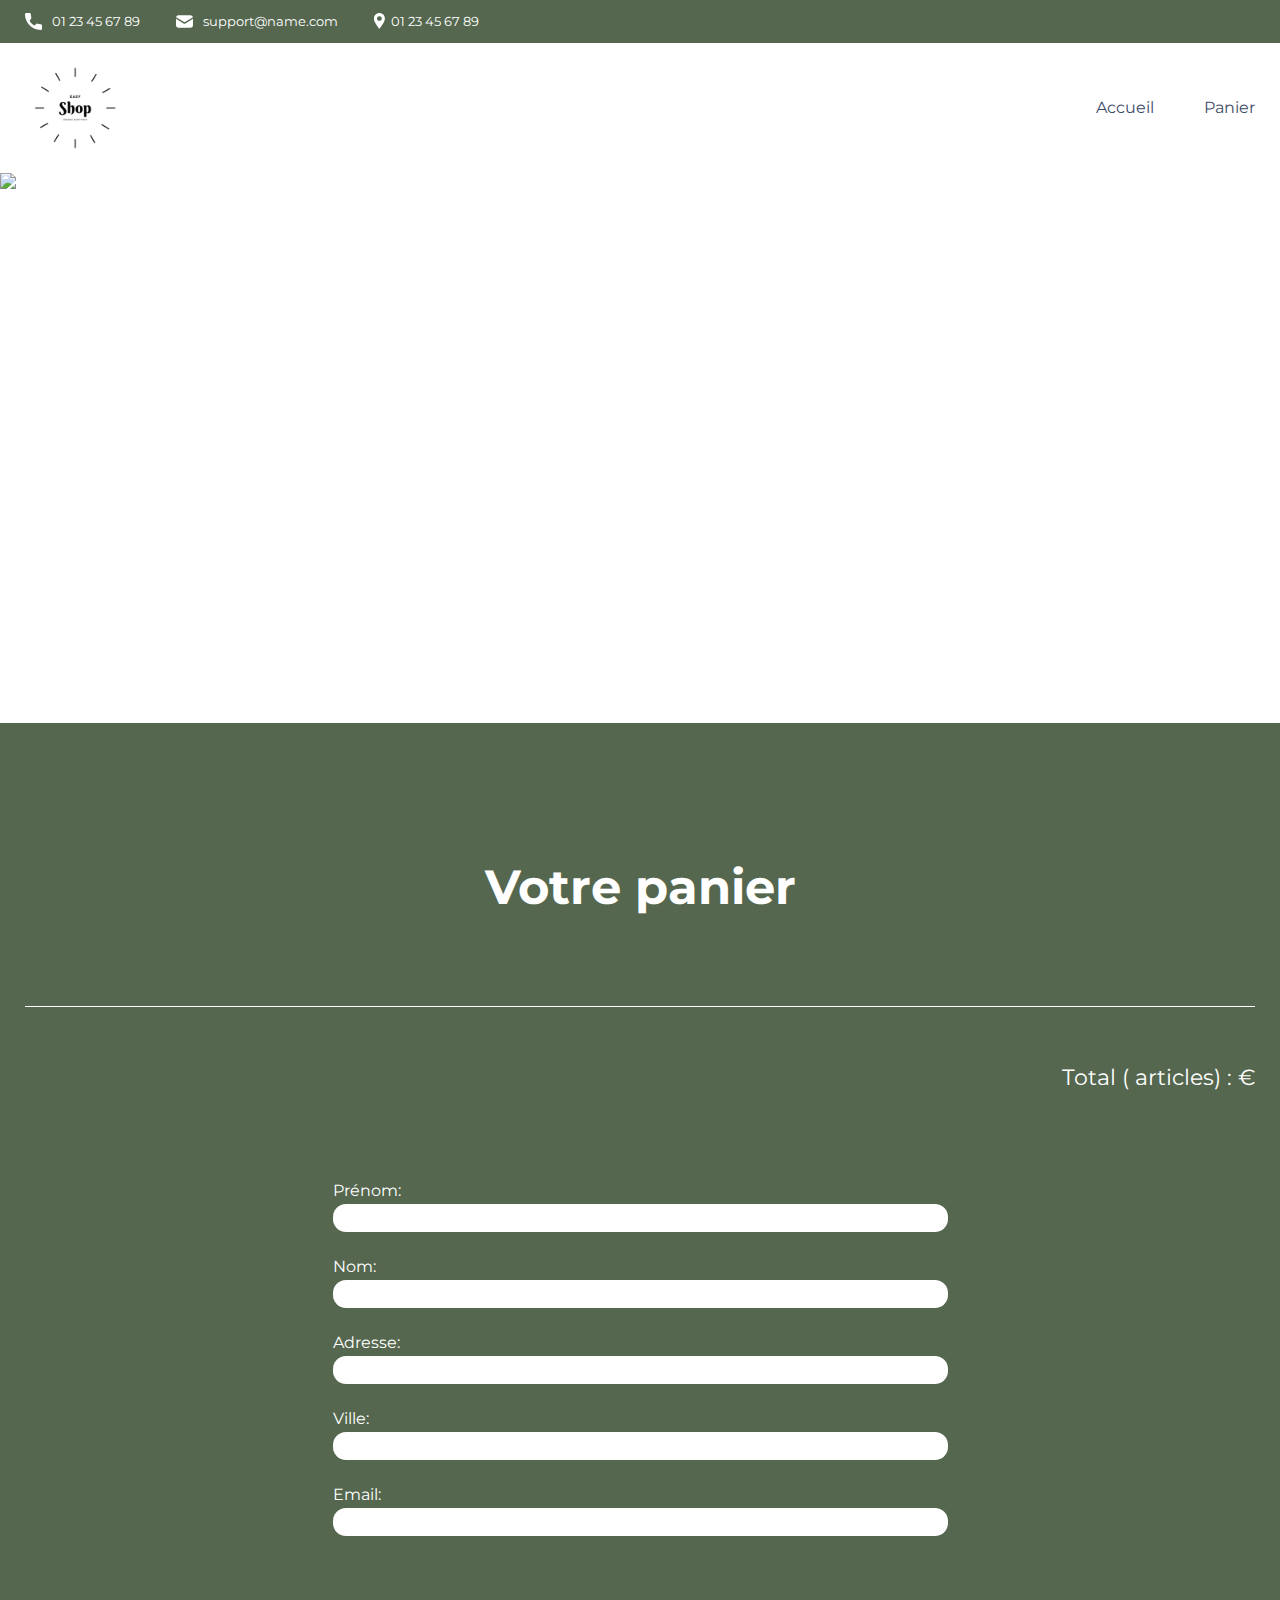
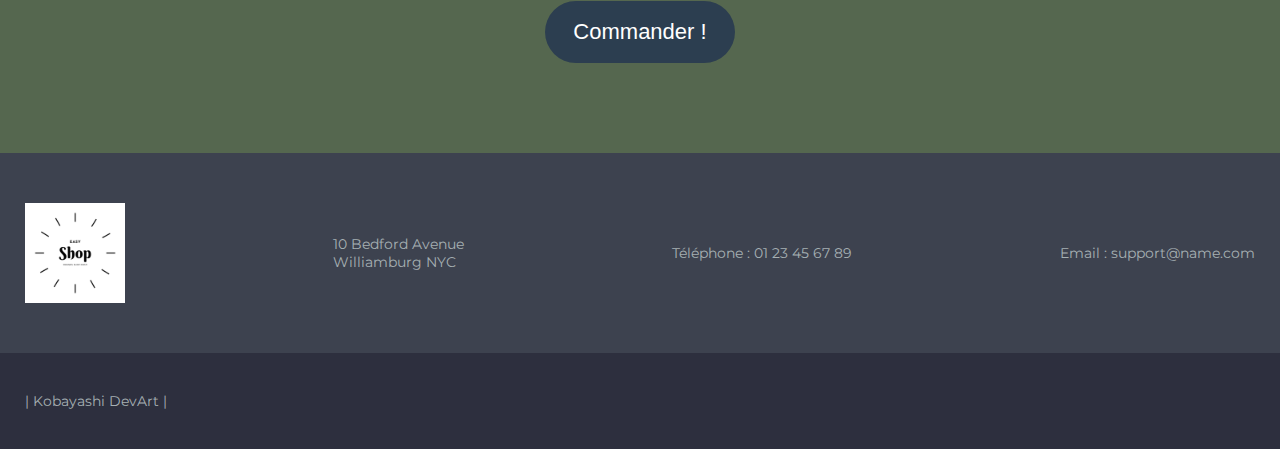
==== front/html/cart.html @ f3d1b390 "first commit" ====
<!DOCTYPE html>
<html lang="fr">
    <head>
        <title>Cart</title>

        <meta charset="utf-8" />
        <meta name="description" content="Plateforme incroyable de e-commerce" />

        <link rel="preconnect" href="https://fonts.googleapis.com" />
        <link rel="preconnect" href="https://fonts.gstatic.com" crossorigin />
        <link
            href="https://fonts.googleapis.com/css2?family=Montserrat:wght@100;200;300;400;500;600;700;800;900&display=swap"
            rel="stylesheet"
        />
        <link href="../css/style.css" rel="stylesheet" />
        <link href="../css/cart.css" rel="stylesheet" />

        <meta name="viewport" content="width=device-width, initial-scale=1" />
    </head>

    <body>
        <header>
            <div class="limitedWidthBlockContainer informations">
                <div class="limitedWidthBlock">
                    <ul>
                        <li>
                            <img
                                src="../images/icons/phone.svg"
                                alt="logo de téléphone"
                                class="informations__phone"
                            />01 23 45 67 89
                        </li>
                        <li>
                            <img
                                src="../images/icons/mail.svg"
                                alt="logo d'une enveloppe"
                                class="informations__mail"
                            />support@name.com
                        </li>
                        <li>
                            <img
                                src="../images/icons/adress.svg"
                                alt="logo d'un point de géolocalisation"
                                class="informations__address"
                            />01 23 45 67 89
                        </li>
                    </ul>
                </div>
            </div>
            <div class="limitedWidthBlockContainer menu">
                <div class="limitedWidthBlock">
                    <a href="./index.html">
                        <img class="logo" src="../images/Easy.png" alt="Logo de l'entreprise" />
                    </a>
                    <nav>
                        <ul>
                            <a href="./index.html"><li>Accueil</li></a>
                            <a href="./cart.html"><li>Panier</li></a>
                        </ul>
                    </nav>
                </div>
            </div>
            <img class="banniere" src="../images/banniere.png" alt="Baniere" />
        </header>

        <main class="limitedWidthBlockContainer">
            <div class="limitedWidthBlock" id="limitedWidthBlock">
                <div class="cartAndFormContainer" id="cartAndFormContainer">
                    <h1>Votre panier</h1>
                    <section class="cart">
                        <section id="cart__items">
                            <!--  <article class="cart__item" data-id="{product-ID}" data-color="{product-color}">
                <div class="cart__item__img">
                  <img src="../images/product01.jpg" alt="Photographie d'un canapé">
                </div>
                <div class="cart__item__content">
                  <div class="cart__item__content__description">
                    <h2>Nom du produit</h2>
                    <p>Vert</p>
                    <p>42,00 €</p>
                  </div>
                  <div class="cart__item__content__settings">
                    <div class="cart__item__content__settings__quantity">
                      <p>Qté : </p>
                      <input type="number" class="itemQuantity" name="itemQuantity" min="1" max="100" value="42">
                    </div>
                    <div class="cart__item__content__settings__delete">
                      <p class="deleteItem">Supprimer</p>
                    </div>
                  </div>
                </div>
              </article> -->
                        </section>
                        <div class="cart__price">
                            <p>
                                Total (<span id="totalQuantity"><!-- 2 --></span> articles) :
                                <span id="totalPrice"><!-- 84,00 --></span> €
                            </p>
                        </div>
                        <div class="cart__order">
                            <form method="get" class="cart__order__form">
                                <div class="cart__order__form__question">
                                    <label for="firstName">Prénom: </label>
                                    <input type="text" name="firstName" id="firstName" required />
                                    <p id="firstNameErrorMsg"><!-- ci est un message d'erreur --></p>
                                </div>
                                <div class="cart__order__form__question">
                                    <label for="lastName">Nom: </label>
                                    <input type="text" name="lastName" id="lastName" required />
                                    <p id="lastNameErrorMsg"></p>
                                </div>
                                <div class="cart__order__form__question">
                                    <label for="address">Adresse: </label>
                                    <input type="text" name="address" id="address" required />
                                    <p id="addressErrorMsg"></p>
                                </div>
                                <div class="cart__order__form__question">
                                    <label for="city">Ville: </label>
                                    <input type="text" name="city" id="city" required />
                                    <p id="cityErrorMsg"></p>
                                </div>
                                <div class="cart__order__form__question">
                                    <label for="email">Email: </label>
                                    <input type="email" name="email" id="email" required />
                                    <p id="emailErrorMsg"></p>
                                </div>
                                <div class="cart__order__form__submit">
                                    <input type="submit" value="Commander !" id="order" />
                                </div>
                            </form>
                        </div>
                    </section>
                </div>
            </div>
        </main>

        <footer>
            <div class="limitedWidthBlockContainer footerMain">
                <div class="limitedWidthBlock">
                    <div>
                        <img class="logo" src="../images/Easy.png" alt="Logo de l'entreprise" />
                    </div>
                    <div>
                        <p>
                            10 Bedford Avenue <br />
                            Williamburg NYC
                        </p>
                    </div>
                    <div>
                        <p>Téléphone : 01 23 45 67 89</p>
                    </div>
                    <div>
                        <p>Email : support@name.com</p>
                    </div>
                </div>
            </div>
            <div class="limitedWidthBlockContainer footerSecondary">
                <div class="limitedWidthBlock">
                    <p>| Kobayashi DevArt |</p>
                </div>
            </div>
        </footer>
        <script src="../js/cart.js"></script>
    </body>
</html>
---- front/css/style.css ----
/*********/
/*GENERAL*/
/*********/

body {
	font-family: 'Montserrat', sans-serif;
	margin: 0;
	color: white;
	min-width: 300px;
}
h1 {
	font-size: 48px;
	font-weight: 700;
	margin-top: 135px;
	text-align: center;
}
h2 {
	font-weight: 400;
	margin-bottom: 60px;
	text-align: center;
}
.logo {
	height: 100px;
}

/*maxwidth + centering*/
.limitedWidthBlockContainer {
	display: flex;
	justify-content: center;
}
.limitedWidthBlock {
	width: 100%;
	max-width: 1400px;
	padding: 0 25px;
}

/*Colors*/
:root {
	--main-color: #55674f;
	--secondary-color: #2c3e50;
	--text-color: #3d4c68;
	--footer-text-color: #a6b0b3; 
	--footer-main-color: #3d424f; 
	--footer-secondary-color: #2d2f3e;
	/*background-color: var(--main-color);*/
}




/********/
/*Header*/
/********/

/*informations*/
.informations {
	font-size: 13px;
	background-color: var(--main-color);
}
.informations img {
	height: 17px;
}
.informations ul {
	display: flex;
	padding-left: 0;
}
.informations ul li {
	display: flex;
	list-style: none;
	margin-right: 36px;
}
.informations__phone,
.informations__mail {
	margin-right: 10px;
}

/*menu*/
.menu {
	background-color: white;
}
.menu .limitedWidthBlock {
	display: flex;
	justify-content: space-between;
}
.menu a {
	display: flex;
	align-items: center;
	text-decoration: none;
}
.menu nav {
	display: flex;
}
.menu nav ul {
	display: flex;
	margin: 0;
	line-height: 130px;
}
.menu nav ul li {
	list-style: none;
	margin-left: 50px;
	color: var(--text-color);
}
.menu nav ul li:hover {
	font-weight: 600;
	color: #3498db !important;
}

/*banniere*/
.banniere {
	width: 100%;
	height: 550px;
	object-fit: cover;
	display: flex;
}




/******/
/*Main*/
/******/

main {
	background-color: var(--main-color);
}

/*items*/
.items {
	margin-bottom: 135px;
	display: flex;
	justify-content: space-around;
	flex-wrap: wrap;
}
.items a {
	width: 21%;
	text-decoration: none;
	color: unset;
}
.items a:hover article {
	box-shadow: rgba(42, 18, 206, 0.9) 0 0 22px 6px;
}
.items article {
	background-color: var(--secondary-color);
	display: flex;
	flex-direction: column;
	align-items: center;
	margin-bottom: 40px;
	padding-top: 25px;
	width: 100%;
	border-radius: 10px;
}
.items article img {
	width: 160px;
	height: 160px;
	object-fit: cover;
	border-radius: 10px;
}
.items article h3 {
	font-size: 22px;
	font-weight: 700;
	text-align: center;
	text-transform: uppercase;
}
.items article p {
	text-align: center;
	padding-left: 23px;
	padding-right: 23px;
	box-sizing: border-box;
	overflow: hidden;
	text-overflow: ellipsis;

	display: -webkit-box;
	-webkit-line-clamp: 3;
	-webkit-box-orient: vertical;
	white-space: normal;
}




/********/
/*Footer*/
/********/

footer {
	color: var(--footer-text-color);
	display: flex;
	flex-direction: column;
	font-size: 14px;
}
footer .footerMain,
footer .footerSecondary {
	width: 100%;
}

/*footerMain*/
.footerMain {
	background-color: var(--footer-main-color);
	padding: 50px 0;
}
.footerMain .limitedWidthBlock {
	display: flex;
	justify-content: space-between;
}
.footerMain .limitedWidthBlock div {
	display: flex;
	align-items: center;
}

/*footerSecondary*/
.footerSecondary {
	background-color: var(--footer-secondary-color);
	padding: 25px 0;
}




/***************/
/*Media queries*/
/***************/

@media (max-width: 991.98px) {
	.informations ul {
		display: flex;
		justify-content: space-around;
	}
	.items a {
		width: 42%;
	}
	.footerMain .limitedWidthBlock {
		display: flex;
		flex-direction: column;
		align-items: center;
	}
	.footerSecondary .limitedWidthBlock p {
		text-align: center;
	}
}

@media (max-width: 575.98px) { 
	.informations ul {
		flex-direction: column;
		align-items: center;
	}
	.informations ul li{
		margin-bottom: 14px;
		margin-right: 0;
	}
	.menu .limitedWidthBlock {
		display: flex;
		flex-direction: column;
		align-items: center;
	}
	.logo {
		margin-top: 20px;
	}
	.menu nav ul {
		padding: 0;
		line-height: 80px;
	}
	.menu nav ul a:first-child li {
		margin-left: 0;
	}
	.items a {
		width: 75%;
	}
}
---- front/css/cart.css ----
/*********/
/*GENERAL*/
/*********/

main {
	padding-bottom: 90px;
}
h1 {
	margin-bottom: 90px;
}
h2 {
	text-align: start;
}

/************/
/*Cart Items*/
/************/
.cart__item {
	display: flex;
	justify-content: space-around;
	border-top: 1px solid white;
	padding-top: 35px;
	margin-bottom: 30px;
}
.cart__item__img {
	width: 25%;
}
.cart__item__img img {
	width: 100%;
	border-radius: 25px;
}
.cart__item__content {
	width: 50%;
	display: flex;
	flex-direction: column;
	justify-content: space-between;
}
.cart__item__content__titlePrice {
	display: flex;
	justify-content: space-between;
}
.cart__item__content__titlePrice h2,
.cart__item__content__titlePrice p {
	margin: 0;
}
.cart__item__content__settings p {
	margin: 0;
}
.cart__item__content__settings input {
	color: var(--footer-secondary-color);
	font-family: 'Montserrat', sans-serif;
	font-size: 14px;
	border-radius: 20px;
	border: 1px solid #767676;
	text-align: center;
	text-align-last: center;
}
.cart__item__content__settings input:focus {
	outline: none;
}
.cart__item__content__settings__quantity {
	display: flex;
}
.cart__item__content__settings__quantity p {
	margin-right: 10px;
	display: flex;
}
.cart__item__content__settings__delete p {
	display: inline;
}
.cart__item__content__settings__delete p:hover {
	cursor: pointer;
	font-weight: 700;
}

/*******/
/*Price*/
/*******/
.cart__price {
	border-top: 1px solid white;
	padding-top: 35px;
}
.cart__price p {
	text-align: end;
	font-size: 22px;
}

/*******/
/*Order*/
/*******/
.cart__order {
	display: flex;
	justify-content: center;
	margin-top: 90px;
}
.cart__order__form {
	width: 50%;
}
.cart__order__form__question {
	display: flex;
	flex-direction: column;
	margin-bottom: 25px;
}
.cart__order__form__question input {
	border-radius: 13px;
	border: 0;
	height: 26px;
	margin-top: 4px;
}
.cart__order__form__question input:focus {
	outline: none;
}
.cart__order__form__question p {
	margin: 0;
	color: #fbbcbc;
	font-size: 15px;
	margin-left: 8px;
}
.cart__order__form__submit {
	display: flex;
	justify-content: center;
}
.cart__order__form__submit input {
	font-size: 22px;
	border-radius: 40px;
	border: 0;
	background-color: var(--secondary-color);
	color: white;
	padding: 18px 28px;
	cursor: pointer;
	margin-top: 40px;
}
.cart__order__form__submit input:hover {
	box-shadow: rgb(42 18 206 / 90%) 0 0 22px 6px;
}



/***************/
/*Media queries*/
/***************/

@media (max-width: 991.98px) {
	.cart__item__content__titlePrice {
		flex-direction: column;
	}
}

@media (max-width: 575.98px) { 
	.cart__item {
		flex-direction: column;
		align-items: center;
	}
	.cart__item__img {
		width: 50%;
	}
	.cart__item__content {
		width: 90%;
	}
	.cart__item__content__titlePrice {
		margin-bottom: 20px;
	}
	.cart__price p {
		text-align: center;
	}
	.cart__order {
		justify-content: center;
	}
	.cart__order__form {
		width: 75%;
	}
}
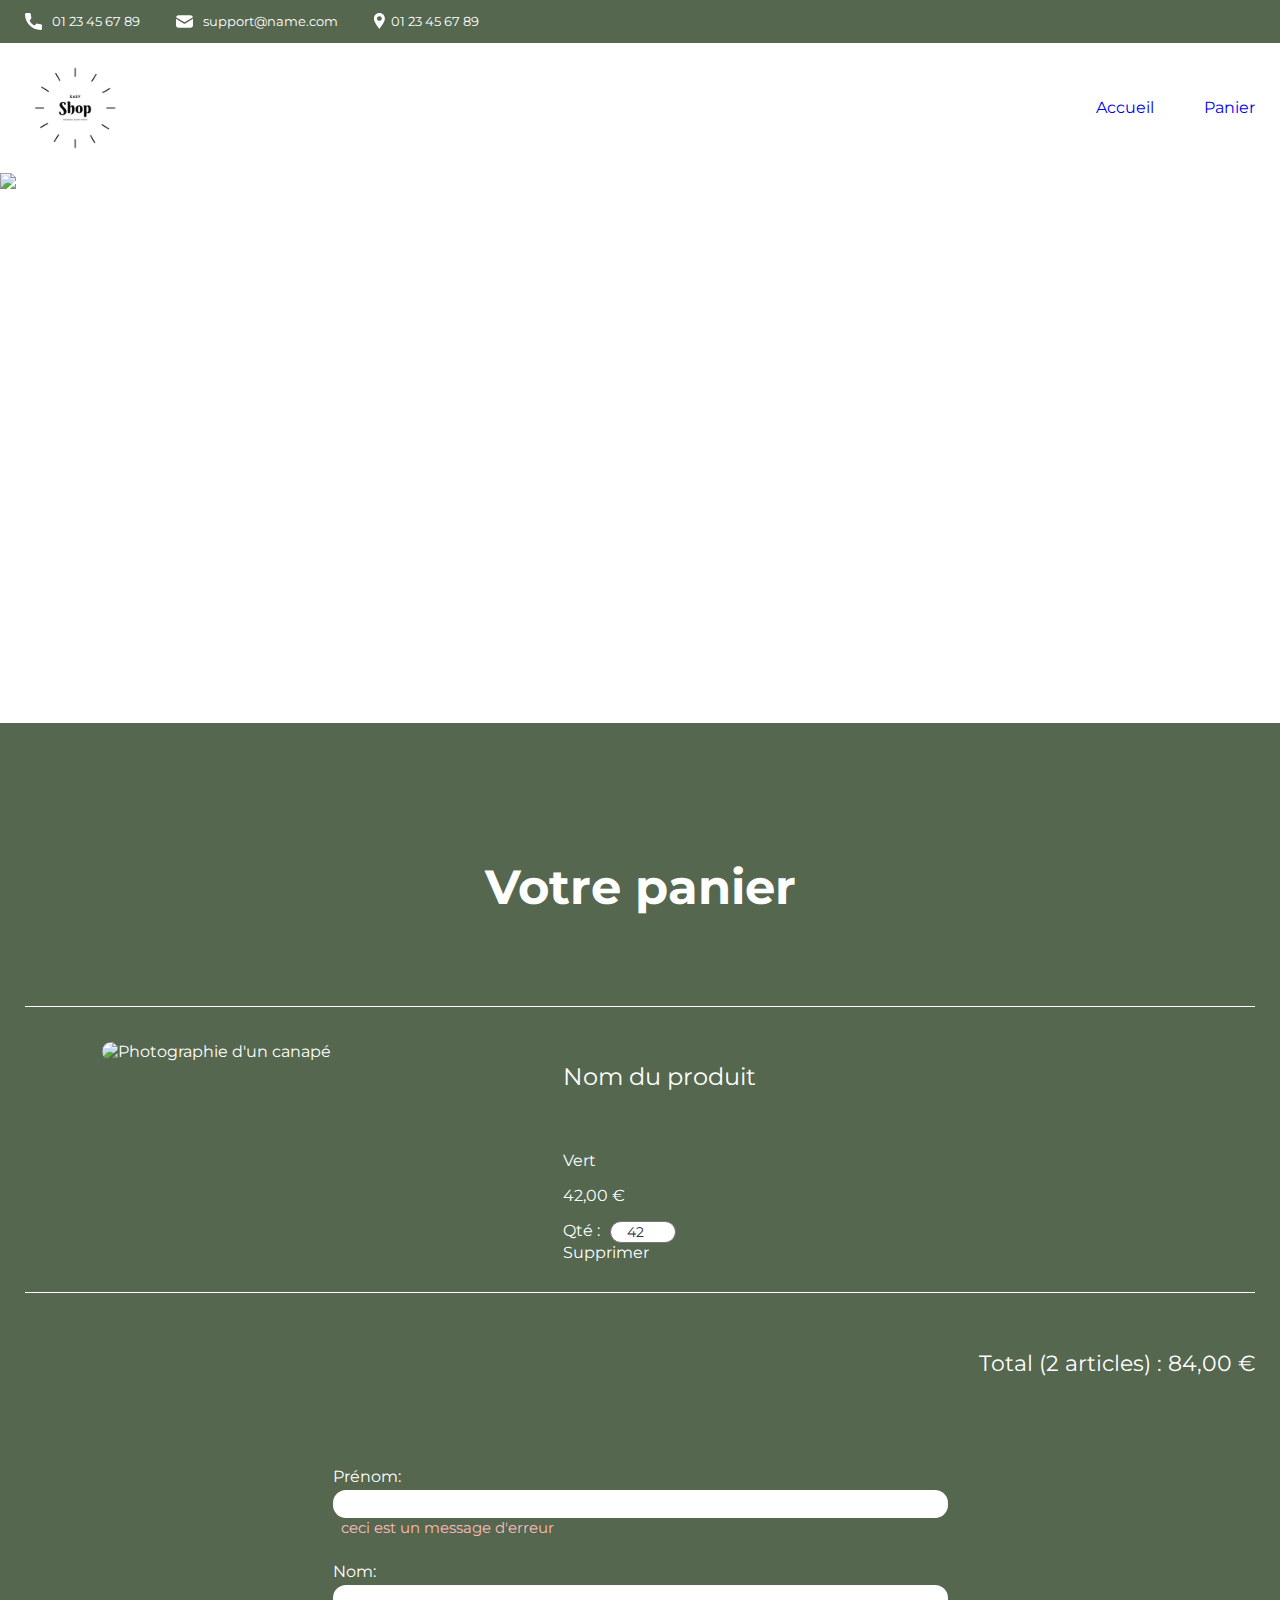
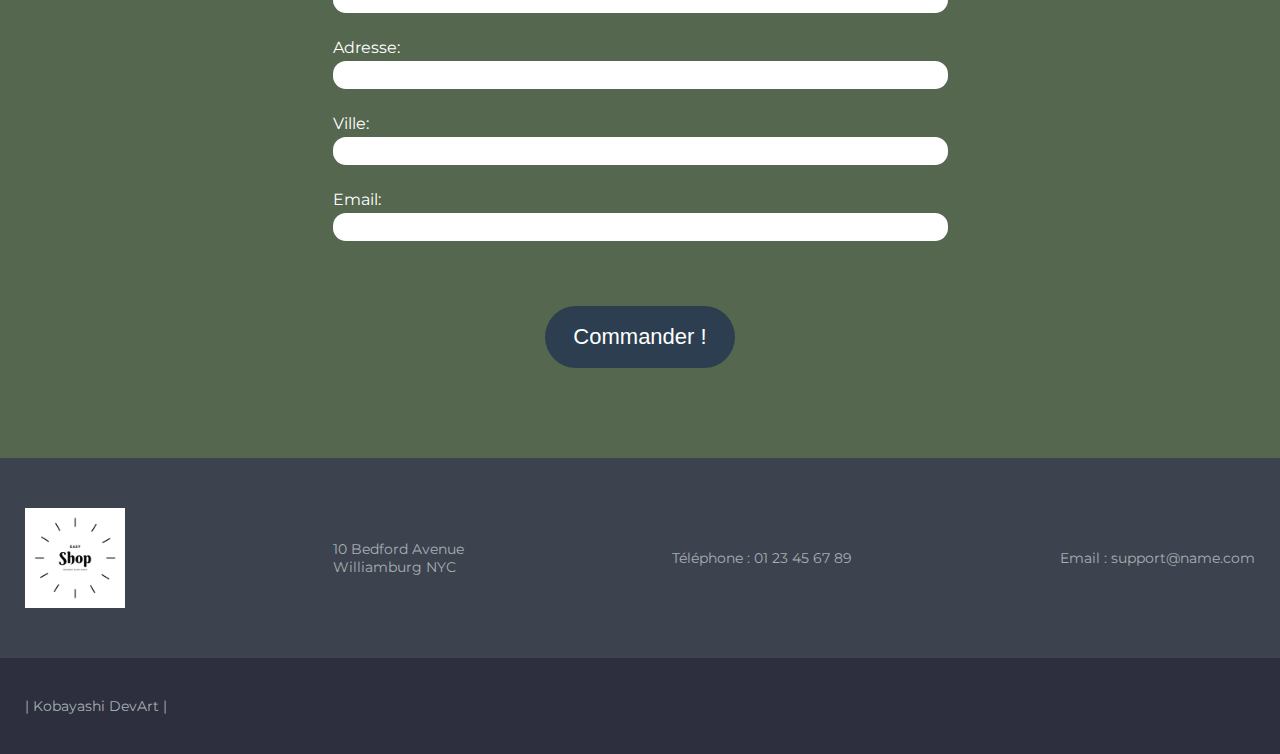
==== commit e4dace2e: "fix: make W3C valid" ====
--- a/front/html/cart.html
+++ b/front/html/cart.html
@@ -1,165 +1,156 @@
 <!DOCTYPE html>
 <html lang="fr">
-    <head>
-        <title>Cart</title>
 
-        <meta charset="utf-8" />
-        <meta name="description" content="Plateforme incroyable de e-commerce" />
+<head>
+  <title>Cart</title>
 
-        <link rel="preconnect" href="https://fonts.googleapis.com" />
-        <link rel="preconnect" href="https://fonts.gstatic.com" crossorigin />
-        <link
-            href="https://fonts.googleapis.com/css2?family=Montserrat:wght@100;200;300;400;500;600;700;800;900&display=swap"
-            rel="stylesheet"
-        />
-        <link href="../css/style.css" rel="stylesheet" />
-        <link href="../css/cart.css" rel="stylesheet" />
+  <meta charset="utf-8">
+  <meta name="description" content="Plateforme incroyable de e-commerce">
 
-        <meta name="viewport" content="width=device-width, initial-scale=1" />
-    </head>
+  <link rel="preconnect" href="https://fonts.googleapis.com">
+  <link rel="preconnect" href="https://fonts.gstatic.com" crossorigin>
+  <link href="https://fonts.googleapis.com/css2?family=Montserrat:wght@100;200;300;400;500;600;700;800;900&display=swap"
+    rel="stylesheet">
+  <link href="../css/style.css" rel="stylesheet">
+  <link href="../css/cart.css" rel="stylesheet">
 
-    <body>
-        <header>
-            <div class="limitedWidthBlockContainer informations">
-                <div class="limitedWidthBlock">
-                    <ul>
-                        <li>
-                            <img
-                                src="../images/icons/phone.svg"
-                                alt="logo de téléphone"
-                                class="informations__phone"
-                            />01 23 45 67 89
-                        </li>
-                        <li>
-                            <img
-                                src="../images/icons/mail.svg"
-                                alt="logo d'une enveloppe"
-                                class="informations__mail"
-                            />support@name.com
-                        </li>
-                        <li>
-                            <img
-                                src="../images/icons/adress.svg"
-                                alt="logo d'un point de géolocalisation"
-                                class="informations__address"
-                            />01 23 45 67 89
-                        </li>
-                    </ul>
+  <meta name="viewport" content="width=device-width, initial-scale=1">
+</head>
+
+<body>
+  <header>
+    <div class="limitedWidthBlockContainer informations">
+      <div class="limitedWidthBlock">
+        <ul>
+          <li>
+            <img src="../images/icons/phone.svg" alt="logo de téléphone" class="informations__phone">
+            01 23 45 67 89
+          </li>
+          <li>
+            <img src="../images/icons/mail.svg" alt="logo d'une enveloppe" class="informations__mail">
+            support@name.com
+          </li>
+          <li>
+            <img src="../images/icons/adress.svg" alt="logo d'un point de géolocalisation"
+              class="informations__address">
+            01 23 45 67 89
+          </li>
+        </ul>
+      </div>
+    </div>
+    <div class="limitedWidthBlockContainer menu">
+      <div class="limitedWidthBlock">
+        <a href="./index.html">
+          <img class="logo" src="../images/Easy.png" alt="Logo de l'entreprise">
+        </a>
+        <nav>
+          <ul>
+            <li><a href="./index.html">Accueil</a></li>
+            <li><a href="./cart.html">Panier</a></li>
+          </ul>
+        </nav>
+      </div>
+    </div>
+    <img class="banniere" src="../images/banniere.png" alt="Bannière">
+  </header>
+
+  <main class="limitedWidthBlockContainer">
+    <div class="limitedWidthBlock" id="limitedWidthBlock">
+      <div class="cartAndFormContainer" id="cartAndFormContainer">
+        <h1>Votre panier</h1>
+        <div class="cart">
+          <div id="cart__items">
+            <!--\\\\\\\\\\ CART item //////////-->
+            <article class="cart__item" data-id="{product-ID}" data-color="{product-color}">
+              <div class="cart__item__img">
+                <img src="../images/product01.jpg" alt="Photographie d'un canapé">
+              </div>
+              <div class="cart__item__content">
+                <div class="cart__item__content__description">
+                  <h2>Nom du produit</h2>
+                  <p>Vert</p>
+                  <p>42,00 €</p>
                 </div>
-            </div>
-            <div class="limitedWidthBlockContainer menu">
-                <div class="limitedWidthBlock">
-                    <a href="./index.html">
-                        <img class="logo" src="../images/Easy.png" alt="Logo de l'entreprise" />
-                    </a>
-                    <nav>
-                        <ul>
-                            <a href="./index.html"><li>Accueil</li></a>
-                            <a href="./cart.html"><li>Panier</li></a>
-                        </ul>
-                    </nav>
-                </div>
-            </div>
-            <img class="banniere" src="../images/banniere.png" alt="Baniere" />
-        </header>
-
-        <main class="limitedWidthBlockContainer">
-            <div class="limitedWidthBlock" id="limitedWidthBlock">
-                <div class="cartAndFormContainer" id="cartAndFormContainer">
-                    <h1>Votre panier</h1>
-                    <section class="cart">
-                        <section id="cart__items">
-                            <!--  <article class="cart__item" data-id="{product-ID}" data-color="{product-color}">
-                <div class="cart__item__img">
-                  <img src="../images/product01.jpg" alt="Photographie d'un canapé">
-                </div>
-                <div class="cart__item__content">
-                  <div class="cart__item__content__description">
-                    <h2>Nom du produit</h2>
-                    <p>Vert</p>
-                    <p>42,00 €</p>
+                <div class="cart__item__content__settings">
+                  <div class="cart__item__content__settings__quantity">
+                    <p>Qté : </p>
+                    <input type="number" class="itemQuantity" name="itemQuantity" min="1" max="100" value="42">
                   </div>
-                  <div class="cart__item__content__settings">
-                    <div class="cart__item__content__settings__quantity">
-                      <p>Qté : </p>
-                      <input type="number" class="itemQuantity" name="itemQuantity" min="1" max="100" value="42">
-                    </div>
-                    <div class="cart__item__content__settings__delete">
-                      <p class="deleteItem">Supprimer</p>
-                    </div>
+                  <div class="cart__item__content__settings__delete">
+                    <p class="deleteItem">Supprimer</p>
                   </div>
                 </div>
-              </article> -->
-                        </section>
-                        <div class="cart__price">
-                            <p>
-                                Total (<span id="totalQuantity"><!-- 2 --></span> articles) :
-                                <span id="totalPrice"><!-- 84,00 --></span> €
-                            </p>
-                        </div>
-                        <div class="cart__order">
-                            <form method="get" class="cart__order__form">
-                                <div class="cart__order__form__question">
-                                    <label for="firstName">Prénom: </label>
-                                    <input type="text" name="firstName" id="firstName" required />
-                                    <p id="firstNameErrorMsg"><!-- ci est un message d'erreur --></p>
-                                </div>
-                                <div class="cart__order__form__question">
-                                    <label for="lastName">Nom: </label>
-                                    <input type="text" name="lastName" id="lastName" required />
-                                    <p id="lastNameErrorMsg"></p>
-                                </div>
-                                <div class="cart__order__form__question">
-                                    <label for="address">Adresse: </label>
-                                    <input type="text" name="address" id="address" required />
-                                    <p id="addressErrorMsg"></p>
-                                </div>
-                                <div class="cart__order__form__question">
-                                    <label for="city">Ville: </label>
-                                    <input type="text" name="city" id="city" required />
-                                    <p id="cityErrorMsg"></p>
-                                </div>
-                                <div class="cart__order__form__question">
-                                    <label for="email">Email: </label>
-                                    <input type="email" name="email" id="email" required />
-                                    <p id="emailErrorMsg"></p>
-                                </div>
-                                <div class="cart__order__form__submit">
-                                    <input type="submit" value="Commander !" id="order" />
-                                </div>
-                            </form>
-                        </div>
-                    </section>
-                </div>
-            </div>
-        </main>
+              </div>
+            </article>
+          </div>
+          <div class="cart__price">
+            <p>
+              Total (<span id="totalQuantity">2</span> articles) :
+              <span id="totalPrice">84,00</span> €
+            </p>
+          </div>
+          <div class="cart__order">
+            <form method="get" class="cart__order__form">
+              <div class="cart__order__form__question">
+                <label for="firstName">Prénom: </label>
+                <input type="text" name="firstName" id="firstName" required>
+                <p id="firstNameErrorMsg">ceci est un message d'erreur</p>
+              </div>
+              <div class="cart__order__form__question">
+                <label for="lastName">Nom: </label>
+                <input type="text" name="lastName" id="lastName" required>
+                <p id="lastNameErrorMsg"></p>
+              </div>
+              <div class="cart__order__form__question">
+                <label for="address">Adresse: </label>
+                <input type="text" name="address" id="address" required>
+                <p id="addressErrorMsg"></p>
+              </div>
+              <div class="cart__order__form__question">
+                <label for="city">Ville: </label>
+                <input type="text" name="city" id="city" required>
+                <p id="cityErrorMsg"></p>
+              </div>
+              <div class="cart__order__form__question">
+                <label for="email">Email: </label>
+                <input type="email" name="email" id="email" required>
+                <p id="emailErrorMsg"></p>
+              </div>
+              <div class="cart__order__form__submit">
+                <input type="submit" value="Commander !" id="order">
+              </div>
+            </form>
+          </div>
+        </div>
+      </div>
+    </div>
+  </main>
 
-        <footer>
-            <div class="limitedWidthBlockContainer footerMain">
-                <div class="limitedWidthBlock">
-                    <div>
-                        <img class="logo" src="../images/Easy.png" alt="Logo de l'entreprise" />
-                    </div>
-                    <div>
-                        <p>
-                            10 Bedford Avenue <br />
-                            Williamburg NYC
-                        </p>
-                    </div>
-                    <div>
-                        <p>Téléphone : 01 23 45 67 89</p>
-                    </div>
-                    <div>
-                        <p>Email : support@name.com</p>
-                    </div>
-                </div>
-            </div>
-            <div class="limitedWidthBlockContainer footerSecondary">
-                <div class="limitedWidthBlock">
-                    <p>| Kobayashi DevArt |</p>
-                </div>
-            </div>
-        </footer>
-        <script src="../js/cart.js"></script>
-    </body>
-</html>
+  <footer>
+    <div class="limitedWidthBlockContainer footerMain">
+      <div class="limitedWidthBlock">
+        <div>
+          <img class="logo" src="../images/Easy.png" alt="Logo de l'entreprise">
+        </div>
+        <div>
+          <p>10 Bedford Avenue <br>Williamburg NYC
+          </p>
+        </div>
+        <div>
+          <p>Téléphone : 01 23 45 67 89</p>
+        </div>
+        <div>
+          <p>Email : support@name.com</p>
+        </div>
+      </div>
+    </div>
+    <div class="limitedWidthBlockContainer footerSecondary">
+      <div class="limitedWidthBlock">
+        <p>| Kobayashi DevArt |</p>
+      </div>
+    </div>
+  </footer>
+  <script src="../js/cart.js"></script>
+</body>
+
+</html>--- a/front/css/style.css
+++ b/front/css/style.css
@@ -3,50 +3,47 @@
 /*********/
 
 body {
-	font-family: 'Montserrat', sans-serif;
-	margin: 0;
-	color: white;
-	min-width: 300px;
+  font-family: "Montserrat", sans-serif;
+  margin: 0;
+  color: white;
+  min-width: 300px;
 }
 h1 {
-	font-size: 48px;
-	font-weight: 700;
-	margin-top: 135px;
-	text-align: center;
+  font-size: 48px;
+  font-weight: 700;
+  margin-top: 135px;
+  text-align: center;
 }
 h2 {
-	font-weight: 400;
-	margin-bottom: 60px;
-	text-align: center;
+  font-weight: 400;
+  margin-bottom: 60px;
+  text-align: center;
 }
 .logo {
-	height: 100px;
-}
-
-/*maxwidth + centering*/
+  height: 100px;
+}
+
+/*max-width + centering*/
 .limitedWidthBlockContainer {
-	display: flex;
-	justify-content: center;
+  display: flex;
+  justify-content: center;
 }
 .limitedWidthBlock {
-	width: 100%;
-	max-width: 1400px;
-	padding: 0 25px;
+  width: 100%;
+  max-width: 1400px;
+  padding: 0 25px;
 }
 
 /*Colors*/
 :root {
-	--main-color: #55674f;
-	--secondary-color: #2c3e50;
-	--text-color: #3d4c68;
-	--footer-text-color: #a6b0b3; 
-	--footer-main-color: #3d424f; 
-	--footer-secondary-color: #2d2f3e;
-	/*background-color: var(--main-color);*/
-}
-
-
-
+  --main-color: #55674f;
+  --secondary-color: #2c3e50;
+  --text-color: #3d4c68;
+  --footer-text-color: #a6b0b3;
+  --footer-main-color: #3d424f;
+  --footer-secondary-color: #2d2f3e;
+  /*background-color: var(--main-color);*/
+}
 
 /********/
 /*Header*/
@@ -54,215 +51,206 @@
 
 /*informations*/
 .informations {
-	font-size: 13px;
-	background-color: var(--main-color);
+  font-size: 13px;
+  background-color: var(--main-color);
 }
 .informations img {
-	height: 17px;
+  height: 17px;
 }
 .informations ul {
-	display: flex;
-	padding-left: 0;
+  display: flex;
+  padding-left: 0;
 }
 .informations ul li {
-	display: flex;
-	list-style: none;
-	margin-right: 36px;
+  display: flex;
+  list-style: none;
+  margin-right: 36px;
 }
 .informations__phone,
 .informations__mail {
-	margin-right: 10px;
+  margin-right: 10px;
 }
 
 /*menu*/
 .menu {
-	background-color: white;
+  background-color: white;
 }
 .menu .limitedWidthBlock {
-	display: flex;
-	justify-content: space-between;
+  display: flex;
+  justify-content: space-between;
 }
 .menu a {
-	display: flex;
-	align-items: center;
-	text-decoration: none;
+  display: flex;
+  align-items: center;
+  text-decoration: none;
 }
 .menu nav {
-	display: flex;
+  display: flex;
 }
 .menu nav ul {
-	display: flex;
-	margin: 0;
-	line-height: 130px;
+  display: flex;
+  margin: 0;
+  line-height: 130px;
 }
 .menu nav ul li {
-	list-style: none;
-	margin-left: 50px;
-	color: var(--text-color);
+  list-style: none;
+  margin-left: 50px;
+  color: var(--text-color);
 }
 .menu nav ul li:hover {
-	font-weight: 600;
-	color: #3498db !important;
+  font-weight: 600;
+  color: #3498db !important;
 }
 
 /*banniere*/
 .banniere {
-	width: 100%;
-	height: 550px;
-	object-fit: cover;
-	display: flex;
-}
-
-
-
+  width: 100%;
+  height: 550px;
+  object-fit: cover;
+  display: flex;
+}
 
 /******/
 /*Main*/
 /******/
 
 main {
-	background-color: var(--main-color);
+  background-color: var(--main-color);
 }
 
 /*items*/
 .items {
-	margin-bottom: 135px;
-	display: flex;
-	justify-content: space-around;
-	flex-wrap: wrap;
+  margin-bottom: 135px;
+  display: flex;
+  justify-content: space-around;
+  flex-wrap: wrap;
 }
 .items a {
-	width: 21%;
-	text-decoration: none;
-	color: unset;
+  width: 21%;
+  text-decoration: none;
+  color: unset;
 }
 .items a:hover article {
-	box-shadow: rgba(42, 18, 206, 0.9) 0 0 22px 6px;
+  box-shadow: rgba(42, 18, 206, 0.9) 0 0 22px 6px;
 }
 .items article {
-	background-color: var(--secondary-color);
-	display: flex;
-	flex-direction: column;
-	align-items: center;
-	margin-bottom: 40px;
-	padding-top: 25px;
-	width: 100%;
-	border-radius: 10px;
+  background-color: var(--secondary-color);
+  display: flex;
+  flex-direction: column;
+  align-items: center;
+  margin-bottom: 40px;
+  padding-top: 25px;
+  width: 100%;
+  border-radius: 10px;
 }
 .items article img {
-	width: 160px;
-	height: 160px;
-	object-fit: cover;
-	border-radius: 10px;
+  width: 160px;
+  height: 160px;
+  object-fit: cover;
+  border-radius: 10px;
 }
 .items article h3 {
-	font-size: 22px;
-	font-weight: 700;
-	text-align: center;
-	text-transform: uppercase;
+  font-size: 22px;
+  font-weight: 700;
+  text-align: center;
+  text-transform: uppercase;
 }
 .items article p {
-	text-align: center;
-	padding-left: 23px;
-	padding-right: 23px;
-	box-sizing: border-box;
-	overflow: hidden;
-	text-overflow: ellipsis;
-
-	display: -webkit-box;
-	-webkit-line-clamp: 3;
-	-webkit-box-orient: vertical;
-	white-space: normal;
-}
-
-
-
+  text-align: center;
+  padding-left: 23px;
+  padding-right: 23px;
+  box-sizing: border-box;
+  overflow: hidden;
+  text-overflow: ellipsis;
+
+  display: -webkit-box;
+  -webkit-line-clamp: 3;
+  -webkit-box-orient: vertical;
+  white-space: normal;
+}
 
 /********/
 /*Footer*/
 /********/
 
 footer {
-	color: var(--footer-text-color);
-	display: flex;
-	flex-direction: column;
-	font-size: 14px;
+  color: var(--footer-text-color);
+  display: flex;
+  flex-direction: column;
+  font-size: 14px;
 }
 footer .footerMain,
 footer .footerSecondary {
-	width: 100%;
+  width: 100%;
 }
 
 /*footerMain*/
 .footerMain {
-	background-color: var(--footer-main-color);
-	padding: 50px 0;
+  background-color: var(--footer-main-color);
+  padding: 50px 0;
 }
 .footerMain .limitedWidthBlock {
-	display: flex;
-	justify-content: space-between;
+  display: flex;
+  justify-content: space-between;
 }
 .footerMain .limitedWidthBlock div {
-	display: flex;
-	align-items: center;
+  display: flex;
+  align-items: center;
 }
 
 /*footerSecondary*/
 .footerSecondary {
-	background-color: var(--footer-secondary-color);
-	padding: 25px 0;
-}
-
-
-
+  background-color: var(--footer-secondary-color);
+  padding: 25px 0;
+}
 
 /***************/
 /*Media queries*/
 /***************/
 
 @media (max-width: 991.98px) {
-	.informations ul {
-		display: flex;
-		justify-content: space-around;
-	}
-	.items a {
-		width: 42%;
-	}
-	.footerMain .limitedWidthBlock {
-		display: flex;
-		flex-direction: column;
-		align-items: center;
-	}
-	.footerSecondary .limitedWidthBlock p {
-		text-align: center;
-	}
-}
-
-@media (max-width: 575.98px) { 
-	.informations ul {
-		flex-direction: column;
-		align-items: center;
-	}
-	.informations ul li{
-		margin-bottom: 14px;
-		margin-right: 0;
-	}
-	.menu .limitedWidthBlock {
-		display: flex;
-		flex-direction: column;
-		align-items: center;
-	}
-	.logo {
-		margin-top: 20px;
-	}
-	.menu nav ul {
-		padding: 0;
-		line-height: 80px;
-	}
-	.menu nav ul a:first-child li {
-		margin-left: 0;
-	}
-	.items a {
-		width: 75%;
-	}
-}+  .informations ul {
+    display: flex;
+    justify-content: space-around;
+  }
+  .items a {
+    width: 42%;
+  }
+  .footerMain .limitedWidthBlock {
+    display: flex;
+    flex-direction: column;
+    align-items: center;
+  }
+  .footerSecondary .limitedWidthBlock p {
+    text-align: center;
+  }
+}
+
+@media (max-width: 575.98px) {
+  .informations ul {
+    flex-direction: column;
+    align-items: center;
+  }
+  .informations ul li {
+    margin-bottom: 14px;
+    margin-right: 0;
+  }
+  .menu .limitedWidthBlock {
+    display: flex;
+    flex-direction: column;
+    align-items: center;
+  }
+  .logo {
+    margin-top: 20px;
+  }
+  .menu nav ul {
+    padding: 0;
+    line-height: 80px;
+  }
+  .menu nav ul a:first-child li {
+    margin-left: 0;
+  }
+  .items a {
+    width: 75%;
+  }
+}
--- a/front/css/cart.css
+++ b/front/css/cart.css
@@ -3,170 +3,168 @@
 /*********/
 
 main {
-	padding-bottom: 90px;
+  padding-bottom: 90px;
 }
 h1 {
-	margin-bottom: 90px;
+  margin-bottom: 90px;
 }
 h2 {
-	text-align: start;
+  text-align: start;
 }
 
 /************/
 /*Cart Items*/
 /************/
 .cart__item {
-	display: flex;
-	justify-content: space-around;
-	border-top: 1px solid white;
-	padding-top: 35px;
-	margin-bottom: 30px;
+  display: flex;
+  justify-content: space-around;
+  border-top: 1px solid white;
+  padding-top: 35px;
+  margin-bottom: 30px;
 }
 .cart__item__img {
-	width: 25%;
+  width: 25%;
 }
 .cart__item__img img {
-	width: 100%;
-	border-radius: 25px;
+  width: 100%;
+  border-radius: 25px;
 }
 .cart__item__content {
-	width: 50%;
-	display: flex;
-	flex-direction: column;
-	justify-content: space-between;
+  width: 50%;
+  display: flex;
+  flex-direction: column;
+  justify-content: space-between;
 }
 .cart__item__content__titlePrice {
-	display: flex;
-	justify-content: space-between;
+  display: flex;
+  justify-content: space-between;
 }
 .cart__item__content__titlePrice h2,
 .cart__item__content__titlePrice p {
-	margin: 0;
+  margin: 0;
 }
 .cart__item__content__settings p {
-	margin: 0;
+  margin: 0;
 }
 .cart__item__content__settings input {
-	color: var(--footer-secondary-color);
-	font-family: 'Montserrat', sans-serif;
-	font-size: 14px;
-	border-radius: 20px;
-	border: 1px solid #767676;
-	text-align: center;
-	text-align-last: center;
+  color: var(--footer-secondary-color);
+  font-family: "Montserrat", sans-serif;
+  font-size: 14px;
+  border-radius: 20px;
+  border: 1px solid #767676;
+  text-align: center;
+  text-align-last: center;
 }
 .cart__item__content__settings input:focus {
-	outline: none;
+  outline: none;
 }
 .cart__item__content__settings__quantity {
-	display: flex;
+  display: flex;
 }
 .cart__item__content__settings__quantity p {
-	margin-right: 10px;
-	display: flex;
+  margin-right: 10px;
+  display: flex;
 }
 .cart__item__content__settings__delete p {
-	display: inline;
+  display: inline;
 }
 .cart__item__content__settings__delete p:hover {
-	cursor: pointer;
-	font-weight: 700;
+  cursor: pointer;
+  font-weight: 700;
 }
 
 /*******/
 /*Price*/
 /*******/
 .cart__price {
-	border-top: 1px solid white;
-	padding-top: 35px;
+  border-top: 1px solid white;
+  padding-top: 35px;
 }
 .cart__price p {
-	text-align: end;
-	font-size: 22px;
+  text-align: end;
+  font-size: 22px;
 }
 
 /*******/
 /*Order*/
 /*******/
 .cart__order {
-	display: flex;
-	justify-content: center;
-	margin-top: 90px;
+  display: flex;
+  justify-content: center;
+  margin-top: 90px;
 }
 .cart__order__form {
-	width: 50%;
+  width: 50%;
 }
 .cart__order__form__question {
-	display: flex;
-	flex-direction: column;
-	margin-bottom: 25px;
+  display: flex;
+  flex-direction: column;
+  margin-bottom: 25px;
 }
 .cart__order__form__question input {
-	border-radius: 13px;
-	border: 0;
-	height: 26px;
-	margin-top: 4px;
+  border-radius: 13px;
+  border: 0;
+  height: 26px;
+  margin-top: 4px;
 }
 .cart__order__form__question input:focus {
-	outline: none;
+  outline: none;
 }
 .cart__order__form__question p {
-	margin: 0;
-	color: #fbbcbc;
-	font-size: 15px;
-	margin-left: 8px;
+  margin: 0;
+  color: #fbbcbc;
+  font-size: 15px;
+  margin-left: 8px;
 }
 .cart__order__form__submit {
-	display: flex;
-	justify-content: center;
+  display: flex;
+  justify-content: center;
 }
 .cart__order__form__submit input {
-	font-size: 22px;
-	border-radius: 40px;
-	border: 0;
-	background-color: var(--secondary-color);
-	color: white;
-	padding: 18px 28px;
-	cursor: pointer;
-	margin-top: 40px;
+  font-size: 22px;
+  border-radius: 40px;
+  border: 0;
+  background-color: var(--secondary-color);
+  color: white;
+  padding: 18px 28px;
+  cursor: pointer;
+  margin-top: 40px;
 }
 .cart__order__form__submit input:hover {
-	box-shadow: rgb(42 18 206 / 90%) 0 0 22px 6px;
+  box-shadow: rgb(42 18 206 / 90%) 0 0 22px 6px;
 }
-
-
 
 /***************/
 /*Media queries*/
 /***************/
 
 @media (max-width: 991.98px) {
-	.cart__item__content__titlePrice {
-		flex-direction: column;
-	}
+  .cart__item__content__titlePrice {
+    flex-direction: column;
+  }
 }
 
-@media (max-width: 575.98px) { 
-	.cart__item {
-		flex-direction: column;
-		align-items: center;
-	}
-	.cart__item__img {
-		width: 50%;
-	}
-	.cart__item__content {
-		width: 90%;
-	}
-	.cart__item__content__titlePrice {
-		margin-bottom: 20px;
-	}
-	.cart__price p {
-		text-align: center;
-	}
-	.cart__order {
-		justify-content: center;
-	}
-	.cart__order__form {
-		width: 75%;
-	}
-}+@media (max-width: 575.98px) {
+  .cart__item {
+    flex-direction: column;
+    align-items: center;
+  }
+  .cart__item__img {
+    width: 50%;
+  }
+  .cart__item__content {
+    width: 90%;
+  }
+  .cart__item__content__titlePrice {
+    margin-bottom: 20px;
+  }
+  .cart__price p {
+    text-align: center;
+  }
+  .cart__order {
+    justify-content: center;
+  }
+  .cart__order__form {
+    width: 75%;
+  }
+}
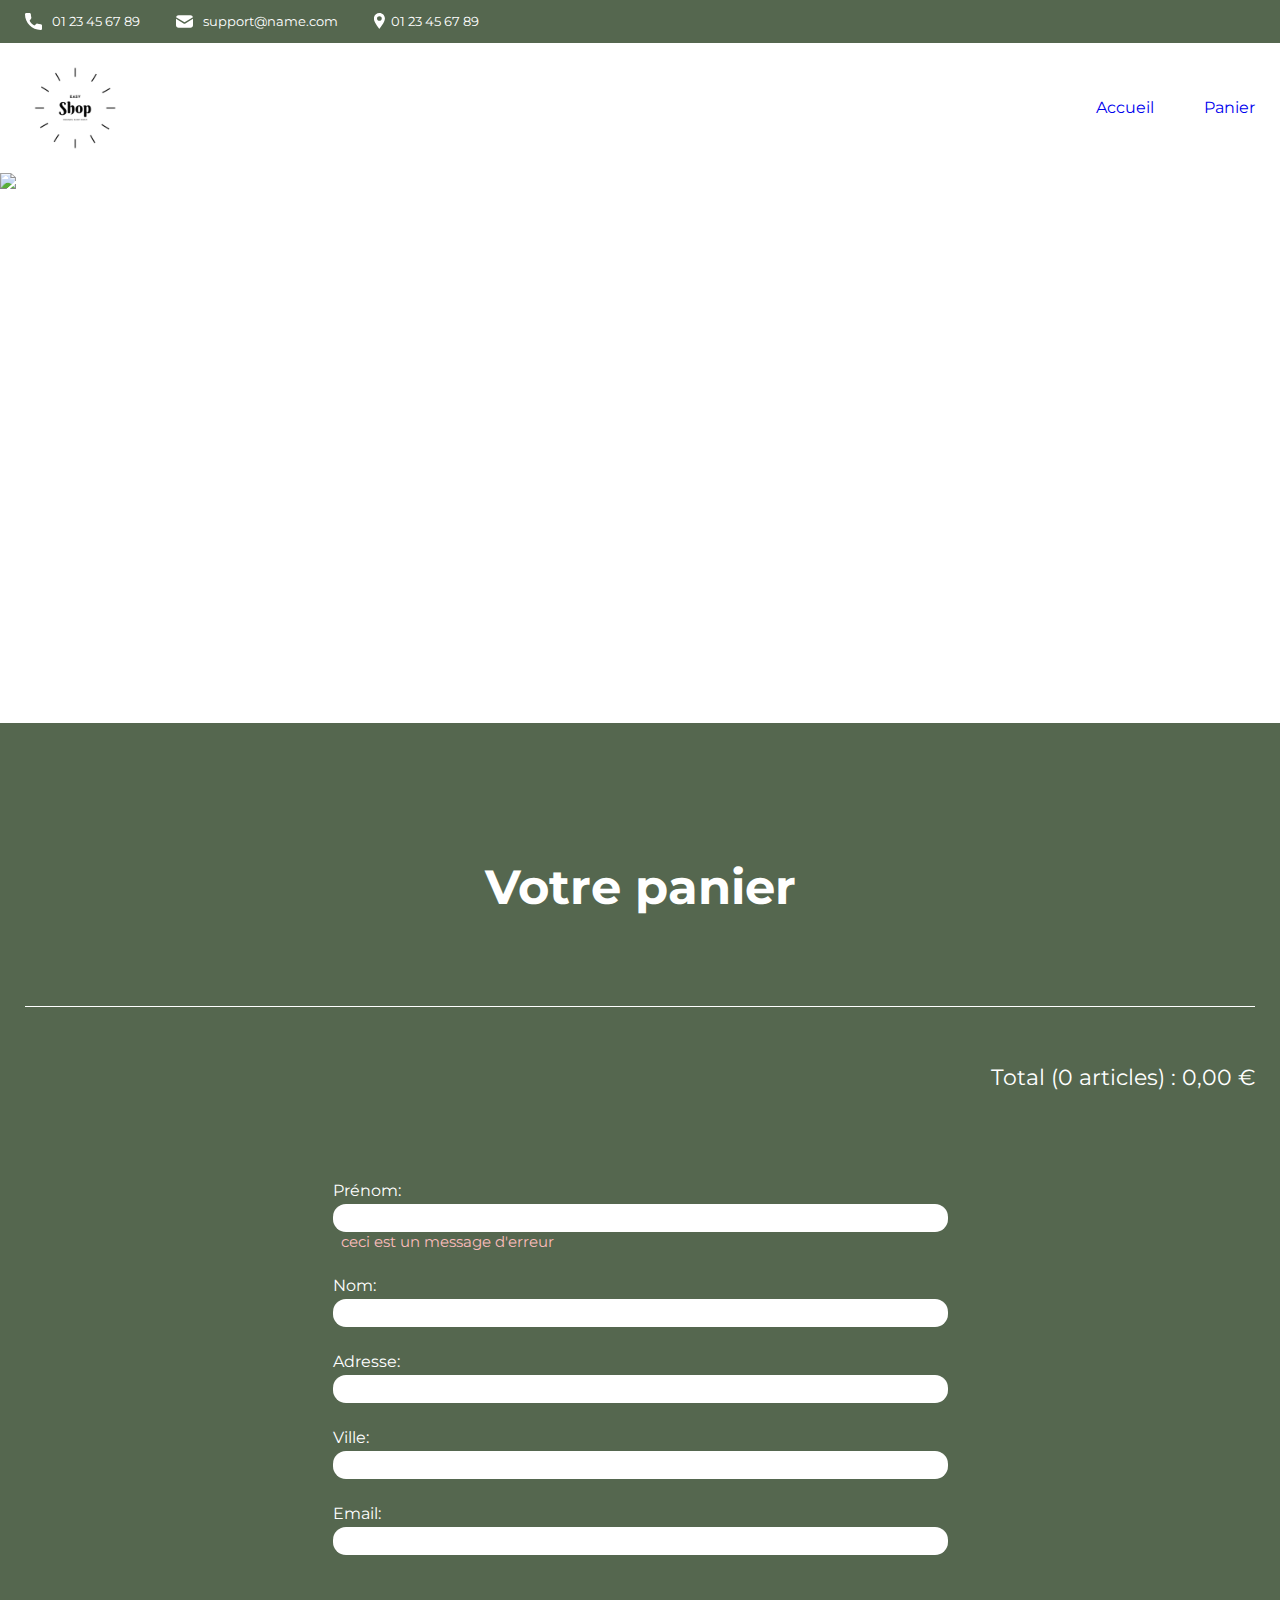
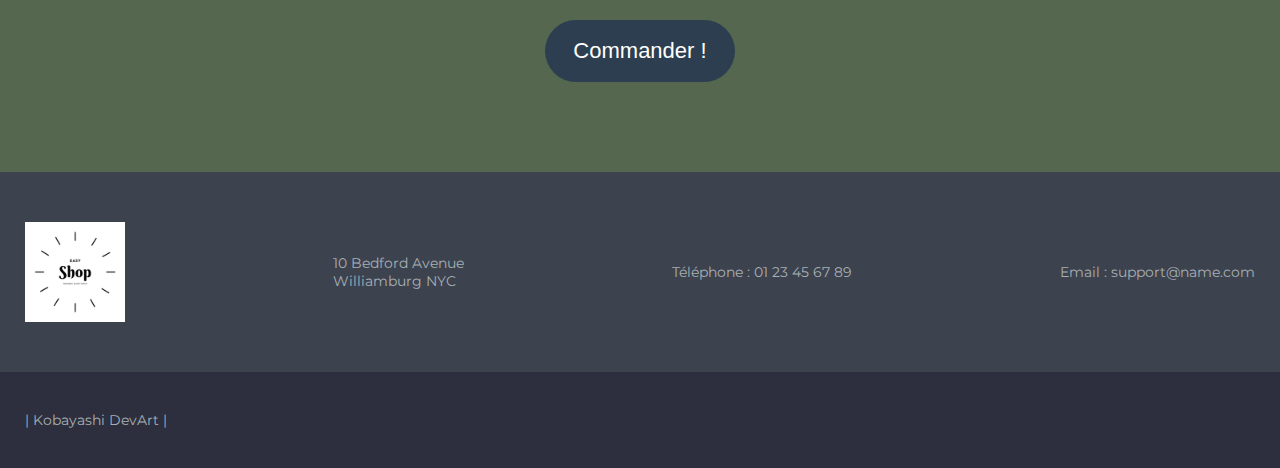
==== commit e4824ab4: "feature: step 9, 75%. Show & update cart items" ====
--- a/front/html/cart.html
+++ b/front/html/cart.html
@@ -60,35 +60,43 @@
         <h1>Votre panier</h1>
         <div class="cart">
           <div id="cart__items">
-            <!--\\\\\\\\\\ CART item //////////-->
-            <article class="cart__item" data-id="{product-ID}" data-color="{product-color}">
-              <div class="cart__item__img">
-                <img src="../images/product01.jpg" alt="Photographie d'un canapé">
-              </div>
-              <div class="cart__item__content">
-                <div class="cart__item__content__description">
-                  <h2>Nom du produit</h2>
-                  <p>Vert</p>
-                  <p>42,00 €</p>
+
+            <template id="template-cart__item">
+              <!--\\\\\\\\\\ CART item //////////-->
+              <article class="cart__item" data-id="{product-ID}" data-color="{product-color}">
+                <div class="cart__item__img">
+                  <img src="../images/product01.jpg" alt="Photographie d'un canapé">
                 </div>
-                <div class="cart__item__content__settings">
-                  <div class="cart__item__content__settings__quantity">
-                    <p>Qté : </p>
-                    <input type="number" class="itemQuantity" name="itemQuantity" min="1" max="100" value="42">
+                <div class="cart__item__content">
+                  <div class="cart__item__content__description">
+                    <h2>Nom du produit</h2>
+                    <p>Vert</p>
+                    <p>42,00 €</p>
                   </div>
-                  <div class="cart__item__content__settings__delete">
-                    <p class="deleteItem">Supprimer</p>
+                  <div class="cart__item__content__settings">
+                    <div class="cart__item__content__settings__quantity">
+                      <p>Qté : </p>
+                      <input type="number" class="itemQuantity" name="itemQuantity" min="1" max="100" value="42">
+                    </div>
+                    <div class="cart__item__content__settings__delete">
+                      <p class="deleteItem">Supprimer</p>
+                    </div>
                   </div>
                 </div>
-              </div>
-            </article>
+              </article>
+            </template>
+
           </div>
+
           <div class="cart__price">
+            <!--\\\\\\\\\\ CART price //////////-->
             <p>
-              Total (<span id="totalQuantity">2</span> articles) :
-              <span id="totalPrice">84,00</span> €
+              Total (<span id="totalQuantity"><!--${totalQuantity}--></span> articles) :
+              <span id="totalPrice"><!--${totalPrice}--></span> €
             </p>
           </div>
+
+          <!--\\\\\\\\\\ ORDER //////////-->
           <div class="cart__order">
             <form method="get" class="cart__order__form">
               <div class="cart__order__form__question">
@@ -150,7 +158,7 @@
       </div>
     </div>
   </footer>
-  <script src="../js/cart.js"></script>
+  <script type="module" src="../js/cart.js"></script>
 </body>
 
 </html>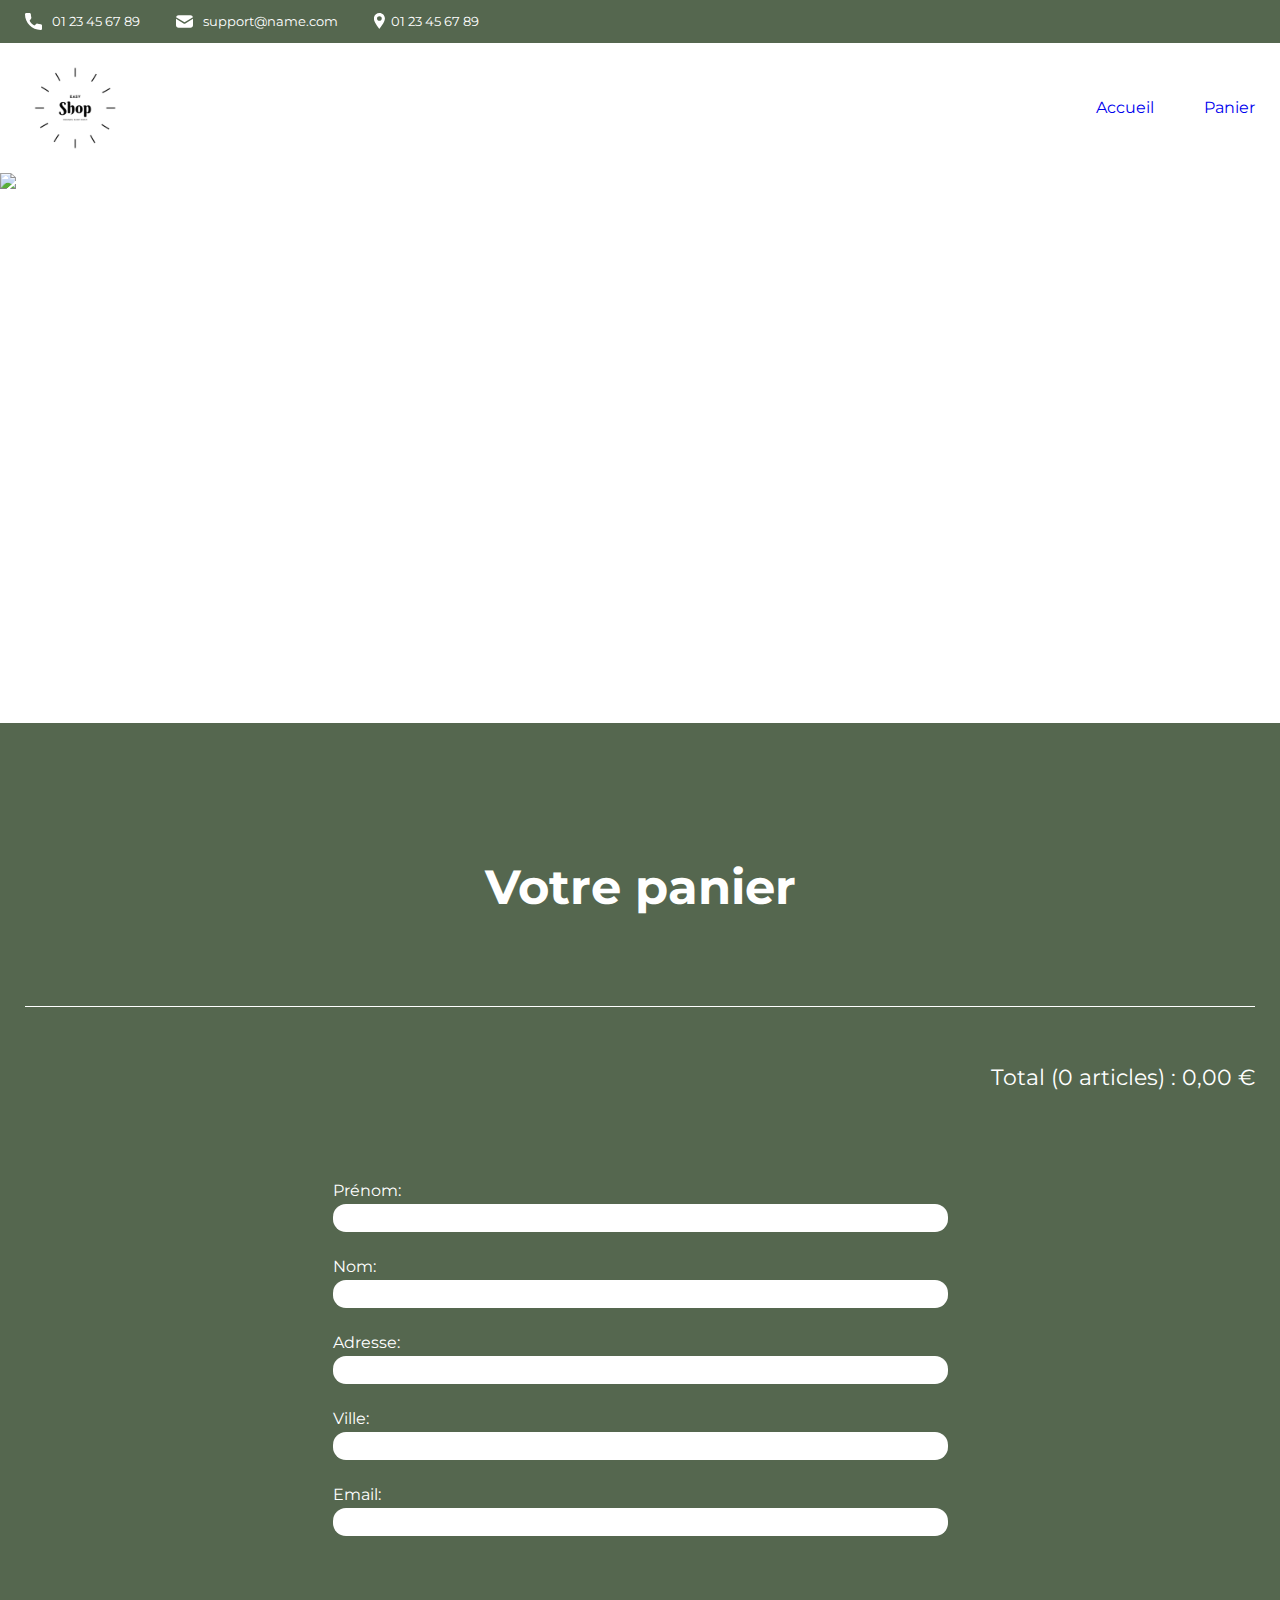
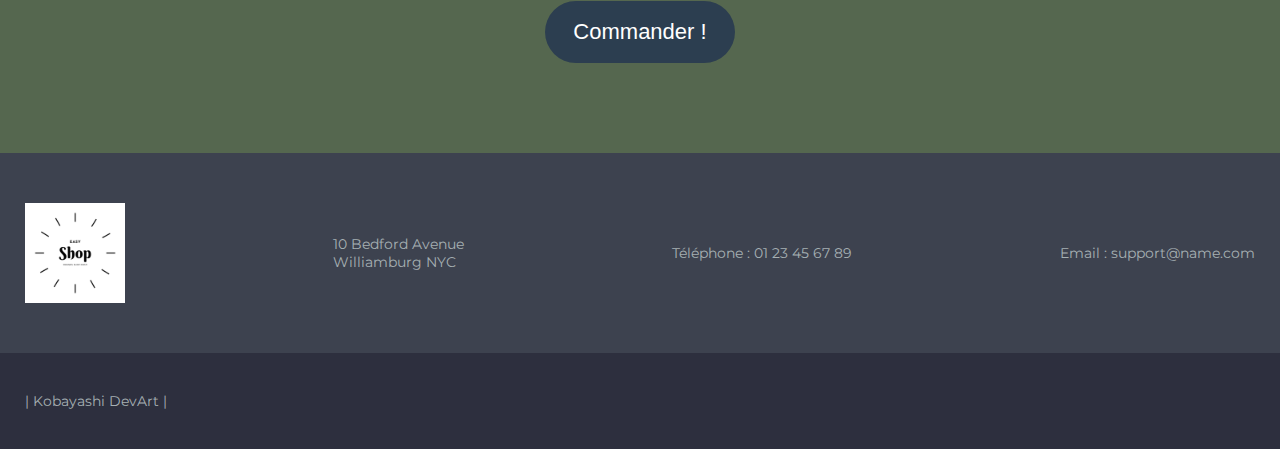
==== commit b2d6b376: "feature: 90%" ====
--- a/front/html/cart.html
+++ b/front/html/cart.html
@@ -63,9 +63,9 @@
 
             <template id="template-cart__item">
               <!--\\\\\\\\\\ CART item //////////-->
-              <article class="cart__item" data-id="{product-ID}" data-color="{product-color}">
+              <article class="cart__item" data-id="${product-id}" data-color="${product-color}">
                 <div class="cart__item__img">
-                  <img src="../images/product01.jpg" alt="Photographie d'un canapé">
+                  <img _src="${product-image}" alt="Photographie d'un canapé">
                 </div>
                 <div class="cart__item__content">
                   <div class="cart__item__content__description">
@@ -102,7 +102,7 @@
               <div class="cart__order__form__question">
                 <label for="firstName">Prénom: </label>
                 <input type="text" name="firstName" id="firstName" required>
-                <p id="firstNameErrorMsg">ceci est un message d'erreur</p>
+                <p id="firstNameErrorMsg"></p>
               </div>
               <div class="cart__order__form__question">
                 <label for="lastName">Nom: </label>
